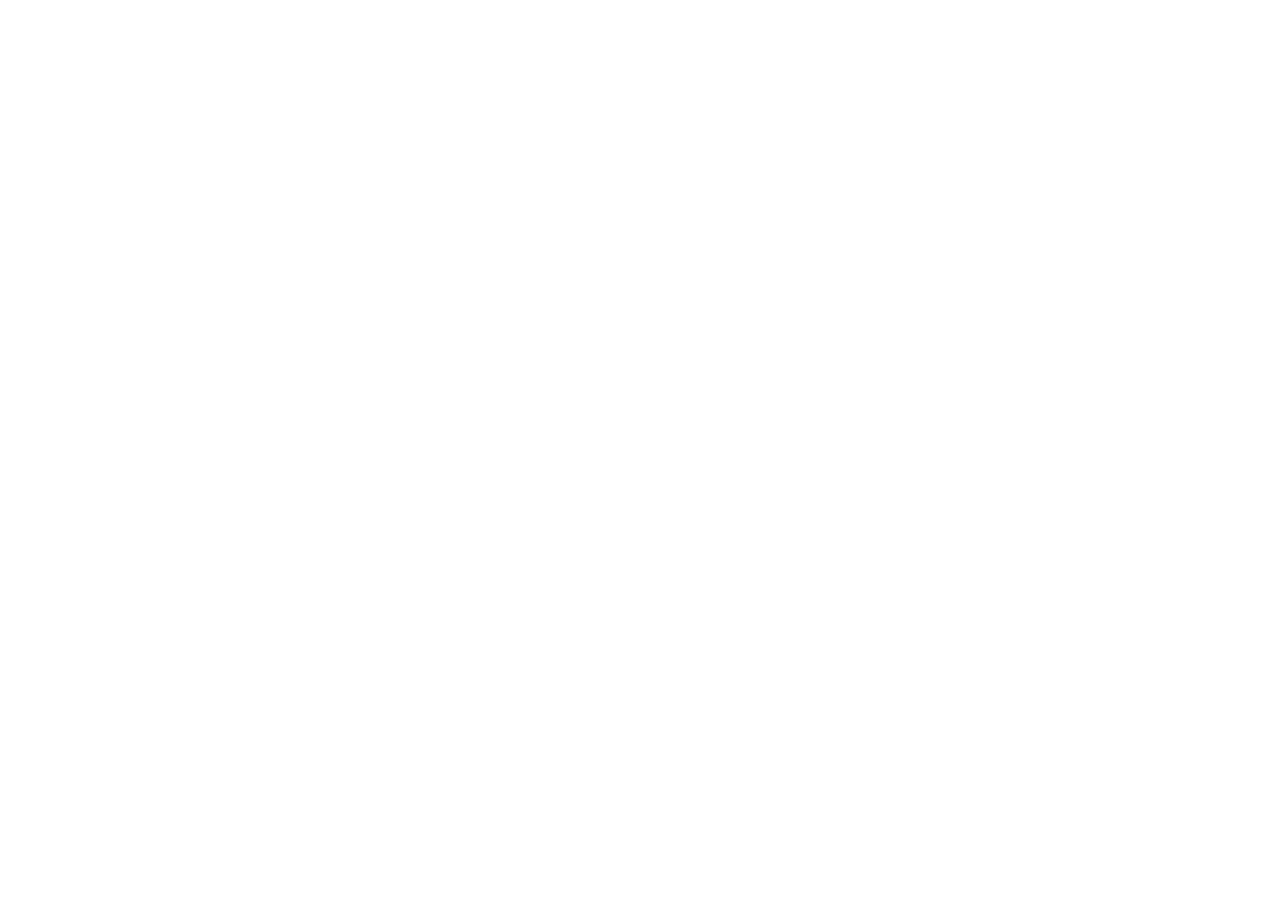
==== index.html @ 5d5ee3d2 "Setup Readme.md and create index.html with boilerplate to start the project" ====
<!DOCTYPE html>
<html lang="en">
<head>
    <meta charset="UTF-8">
    <meta http-equiv="X-UA-Compatible" content="IE=edge">
    <meta name="viewport" content="width=device-width, initial-scale=1.0">
    <title>Document</title>
</head>
<body>
    
</body>
</html>
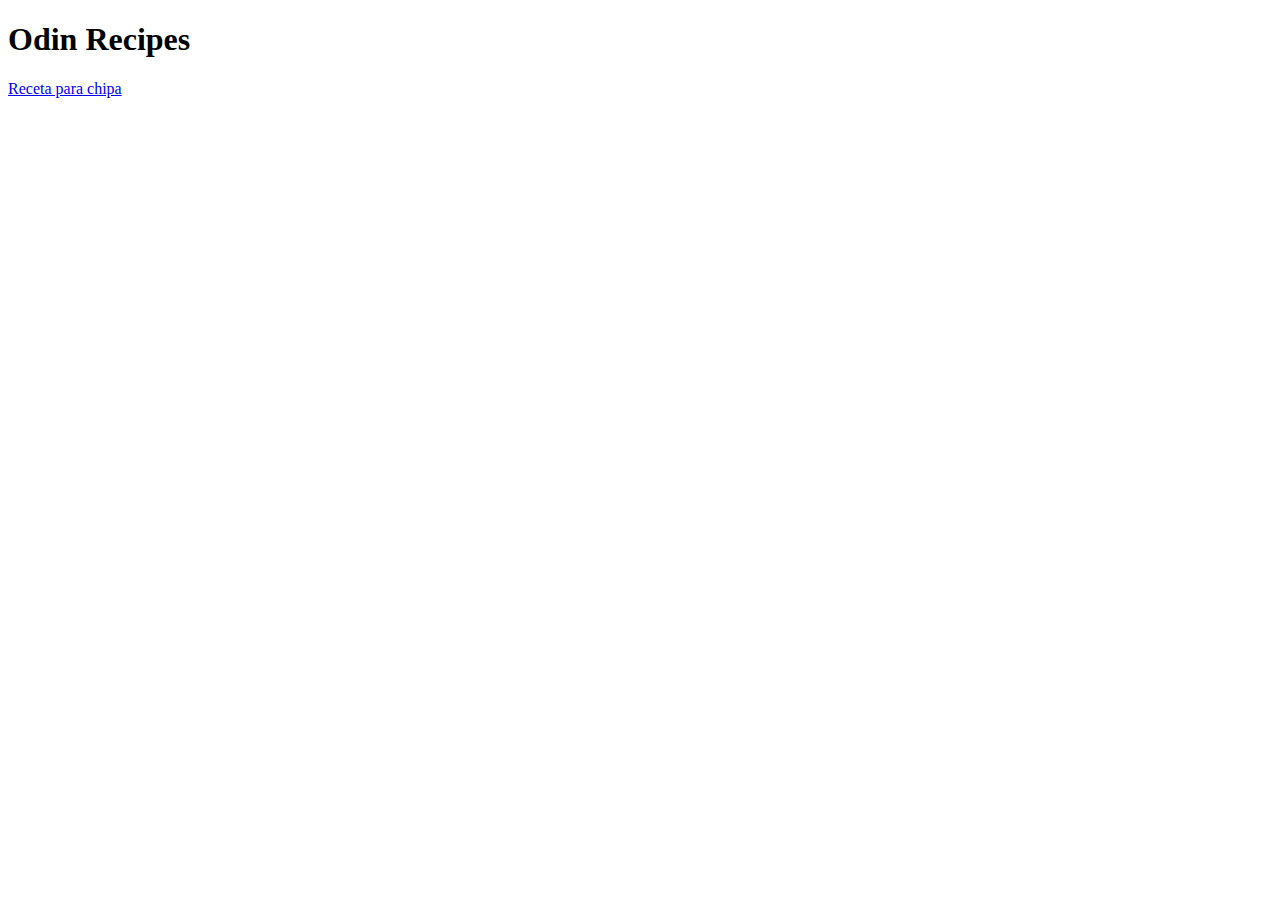
==== commit 6832f42d: "Add a recipe in chipa.html and an image for chipa in img folder" ====
--- a/index.html
+++ b/index.html
@@ -7,6 +7,7 @@
     <title>Document</title>
 </head>
 <body>
-    
+    <h1>Odin Recipes</h1>
+    <a href="recipes/chipa.html"> Receta para chipa</a>
 </body>
 </html>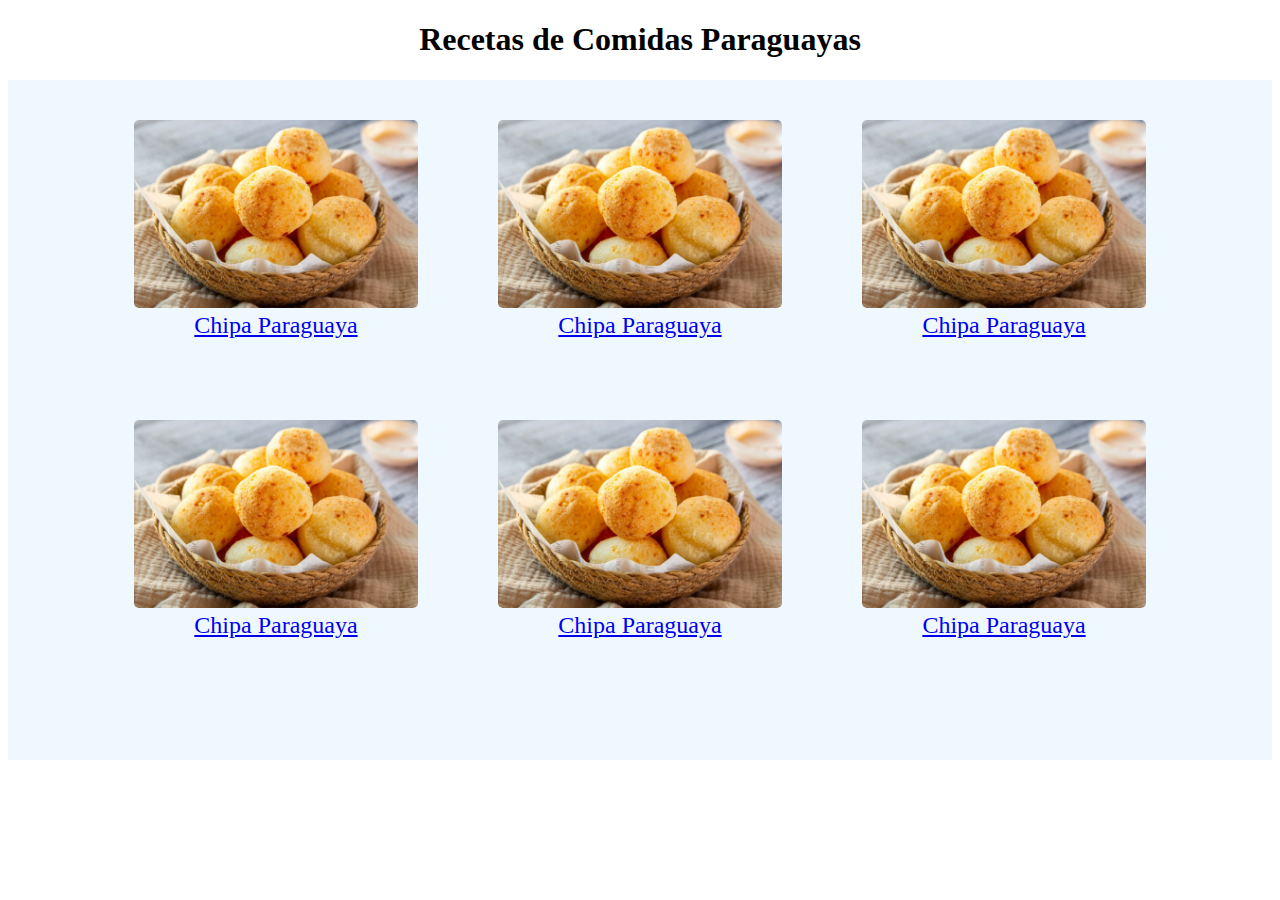
==== commit 75ca16a1: "Add css and html card structure" ====
--- a/index.html
+++ b/index.html
@@ -1,13 +1,48 @@
 <!DOCTYPE html>
 <html lang="en">
+
 <head>
     <meta charset="UTF-8">
     <meta http-equiv="X-UA-Compatible" content="IE=edge">
     <meta name="viewport" content="width=device-width, initial-scale=1.0">
-    <title>Document</title>
+    <title>Recetario</title>
+    <link rel="stylesheet" href="styles/styles.css">
 </head>
+
 <body>
-    <h1>Odin Recipes</h1>
-    <a href="recipes/chipa.html"> Receta para chipa</a>
+    <h1>Recetas de Comidas Paraguayas</h1>
+    <div class="container">
+        <span class="card">
+            <img src="img/chipa.jpg" alt="Chipa paraguaya" class="card-img">
+            <a href="recipes/chipa.html" class="card-link">Chipa Paraguaya</a>
+        </span>
+        <span class="card">
+            <img src="img/chipa.jpg" alt="Chipa paraguaya" class="card-img">
+            <a href="recipes/chipa.html" class="card-link">Chipa Paraguaya</a>
+        </span>
+        <span class="card">
+            <img src="img/chipa.jpg" alt="Chipa paraguaya" class="card-img">
+            <a href="recipes/chipa.html" class="card-link">Chipa Paraguaya</a>
+        </span>
+        <span class="card">
+            <img src="img/chipa.jpg" alt="Chipa paraguaya" class="card-img">
+            <a href="recipes/chipa.html" class="card-link">Chipa Paraguaya</a>
+        </span>
+        <span class="card">
+            <img src="img/chipa.jpg" alt="Chipa paraguaya" class="card-img">
+            <a href="recipes/chipa.html" class="card-link">Chipa Paraguaya</a>
+        </span>
+        <span class="card">
+            <img src="img/chipa.jpg" alt="Chipa paraguaya" class="card-img">
+            <a href="recipes/chipa.html" class="card-link">Chipa Paraguaya</a>
+        </span>
+    </div>
+
+
+
+
+
+
 </body>
+
 </html>--- a/styles/styles.css
+++ b/styles/styles.css
@@ -0,0 +1,64 @@
+h1 {
+    text-align: center;
+}
+
+.container {
+
+    display: flex;
+    flex-direction: row;
+    flex-wrap: wrap;
+    justify-content: space-between;
+
+    padding: 40px 10%;
+    background-color: aliceblue;
+}
+
+.card {
+    width: 28%;
+    height: 300px;
+    text-align: center;
+    display: inline-block;
+
+}
+
+.card-img {
+    width: 100%;
+    border-radius: 5px;
+}
+
+.card-link {
+    font-size: x-large;
+    font-weight: 500;
+    padding: 20px 0px;
+}
+
+ul.breadcrumb {
+    padding: 10px 16px;
+    list-style: none;
+    background-color: #eee;
+}
+
+
+ul.breadcrumb li {
+    display: inline;
+    font-size: 18px;
+}
+
+
+ul.breadcrumb li+li:before {
+    padding: 8px;
+    color: black;
+    content: "/\00a0";
+}
+
+
+ul.breadcrumb li a {
+    color: #0275d8;
+    text-decoration: none;
+}
+
+
+ul.breadcrumb li a:hover {
+    color: #01447e;
+    text-decoration: underline;
+}